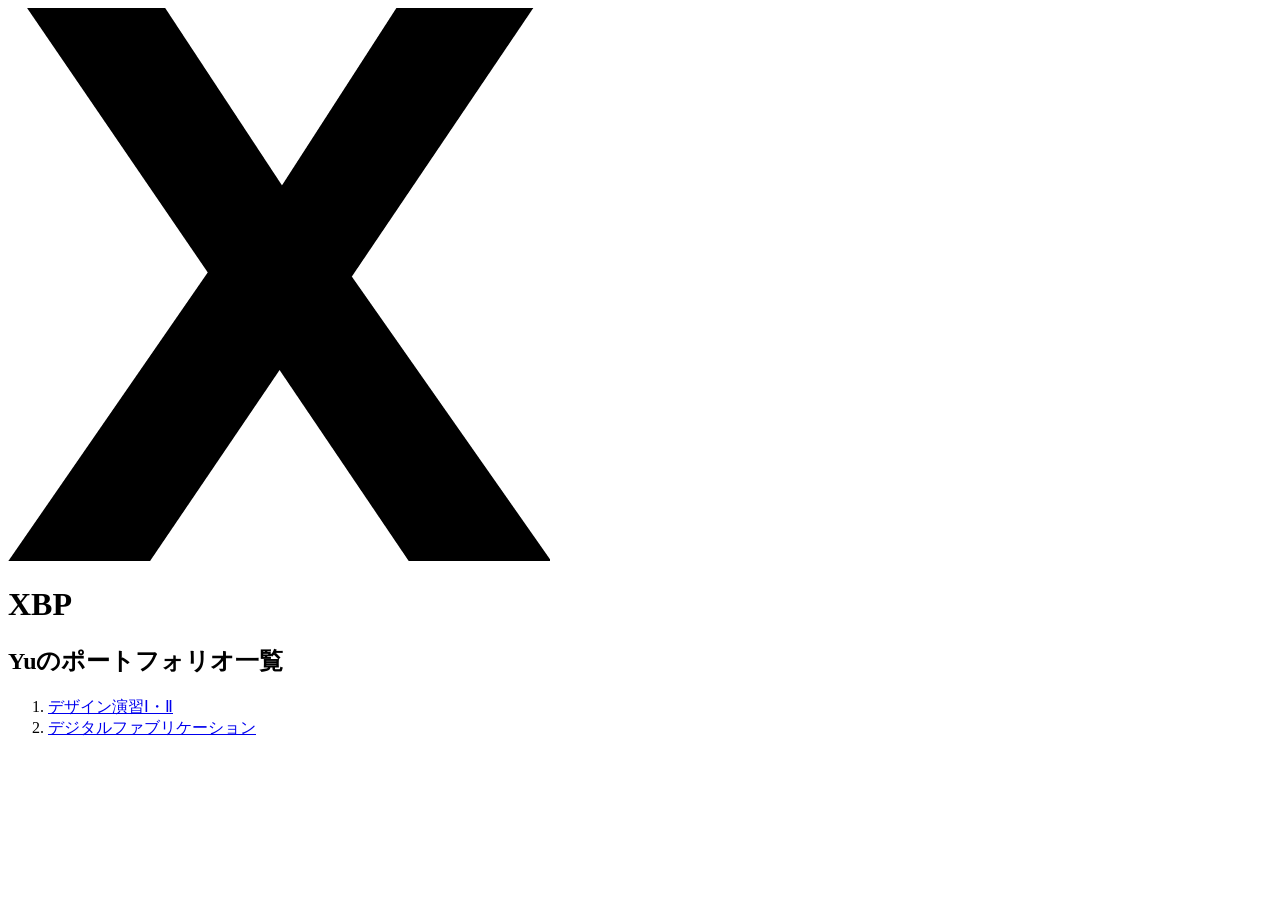
==== index.html @ 438ed2ff "初めての更新" ====
<!DOCTYPE html>
<html lang="jp">
<head>
    <meta charset="UTF-8">
    <title>XBP_HPsample</title>
    <link rel="stylesheet" href="./css/style.css">
</head>
<body>
    <logotohome>
    <a href="./index.html"><img src="./images/0_XBlogo.png" alt=""></a>
    </logotohome>
    <h1>XBP</h1>
        <h2>Yuのポートフォリオ一覧</h2>
        <!-- このようにするとコードとして認識されない。（メモができる）-->
        <!--番号付きのリスト-->
        <ol>
            <li><a href="./de12/index.html">デザイン演習Ⅰ・Ⅱ</a></li>
            <li><a href="./digi_fab/index.html">デジタルファブリケーション</a></li>
        </ol>

            
        <br>
        <br>


</body>
</html>
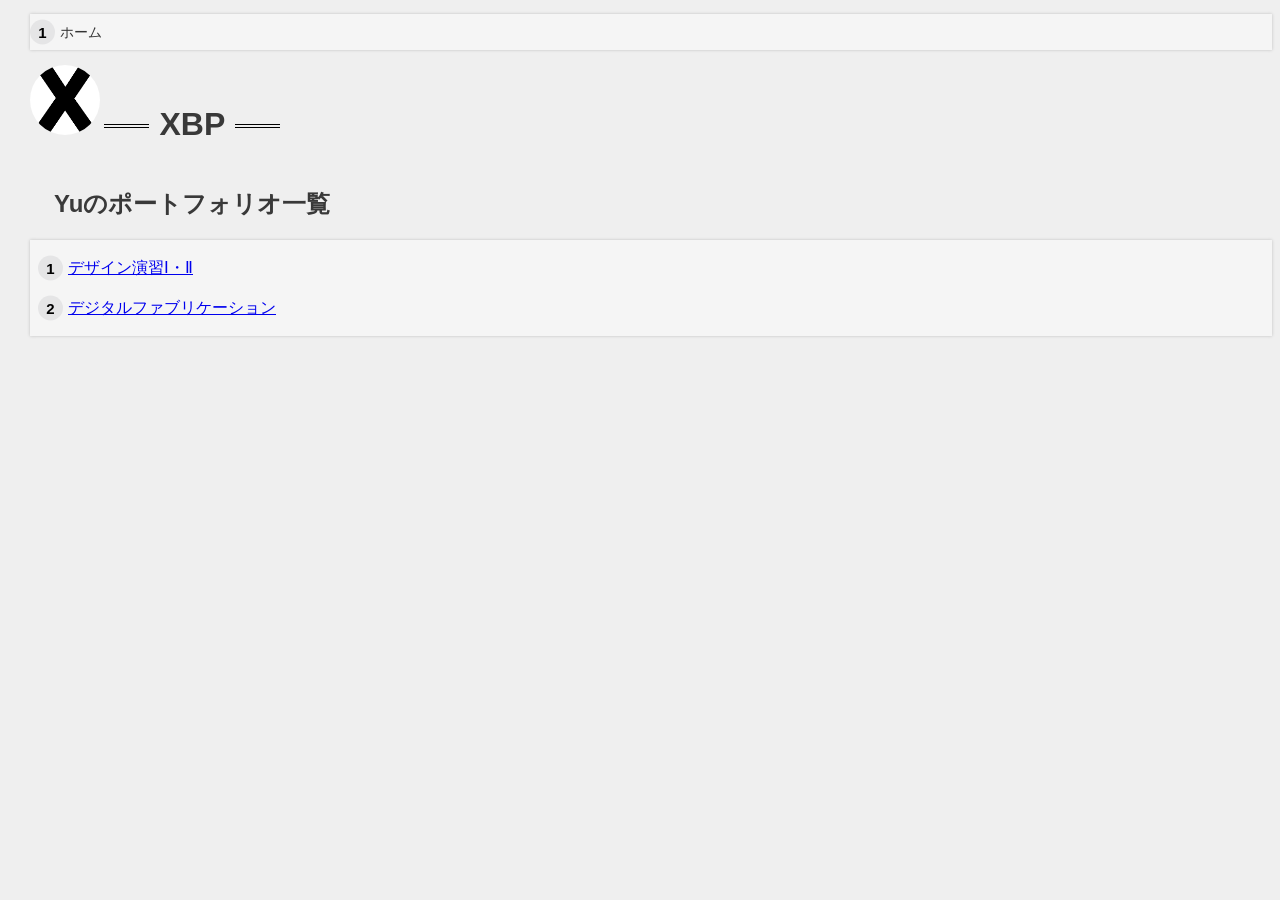
==== commit 3c2dc50b: "11141" ====
--- a/index.html
+++ b/index.html
@@ -2,10 +2,13 @@
 <html lang="jp">
 <head>
     <meta charset="UTF-8">
-    <title>XBP_HPsample</title>
+    <title>Yuのポートフォリオ一覧</title>
     <link rel="stylesheet" href="./css/style.css">
 </head>
 <body>
+    <ol class="breadcrumb-001">
+    <li><a href="#">ホーム</a></li>
+</ol>
     <logotohome>
     <a href="./index.html"><img src="./images/0_XBlogo.png" alt=""></a>
     </logotohome>
--- a/css/style.css
+++ b/css/style.css
@@ -0,0 +1,162 @@
+@charset "utf-8";
+/* 冒頭でimport */
+@import url('https://fonts.googleapis.com/css?family=Raleway:700&display=swap');
+@import url('https://fonts.googleapis.com/css?family=M+PLUS+Rounded+1c:400,700&display=swap&subset=japanese');
+/* フォントを指定したいところで */
+
+logo img{
+    border-radius: 50%;
+    width: 150px;
+    height: 150px;
+    object-fit: cover; /* 画像のトリミング */
+}
+
+logotohome img{
+    border-radius: 70%;
+    width: 70px;
+    height: 70px;
+    object-fit: cover; /* 画像のトリミング */
+}
+
+
+
+/* ========== common ========== */
+html, body {
+	font-size: 16px;
+	font-family: sans-serif;
+	color: #393939;
+    margin-left: 15px;
+    margin-bottom: 40px;
+	background: #efefef;
+}
+h1 {
+  position: relative;
+  display: inline-block;
+  padding: 0 55px;
+}
+
+h1::before, h1::after {
+  content: '';
+  position: absolute;
+  top: 50%;
+  display: inline-block;
+  width: 45px;
+  height: 2px;
+  border-top: solid 1px black;
+  border-bottom: solid 1px black;
+}
+
+h1::before {
+  left:0;
+}
+h1::after {
+  right: 0;
+}
+h2{
+    margin-left: 1em;
+    margin-top: 1em;
+}
+h3{
+    margin-left: 2em;
+}
+div{
+    margin-top: 1em;
+    margin-left: 3em;
+}
+p{
+    margin-left: 3em;
+}
+span.blackback{
+    text-indent: 3em;
+    background: #393939;
+    color: #efefef;
+}
+
+/* ========== 箇条書き ========== */
+ul {
+  box-shadow :0px 0px 3px silver;
+  border: solid 1px whitesmoke;
+  padding: 0.5em 1em 0.5em 2.3em;
+  position: relative;
+  background: #fafafa;
+}
+
+ul li {
+  line-height: 1.5;
+  padding: 0.5em 0;
+  list-style: none;
+}
+
+ul li::before {
+  content: "・";
+  position: absolute;
+  left : 1em; /*左端からのアイコンまで*/
+  color: gray; /*アイコン色*/
+}
+
+/* ========== 番号箇条書き ========== */
+ol {
+    box-shadow :0px 0px 3px silver;
+  counter-reset:number; /*数字をリセット*/
+  list-style: none; /*数字を一旦消す*/
+  padding:0.5em;
+  background: whitesmoke;
+}
+ol li {
+  position: relative;
+  padding-left: 30px;
+  line-height: 1.5em;
+  padding: 0.5em 0.5em 0.5em 30px;
+}
+
+ol li::before{
+  /* 以下数字をつける */
+  position: absolute;
+  counter-increment: number;
+  content: counter(number);
+  /*以下数字のデザイン変える*/
+  display:inline-block;
+  background: #e5e5e6;
+  color: rgb(0, 0, 0);/*数字の色*/
+  font-family: 'Avenir','Arial Black','Arial',sans-serif;
+  font-weight:bold;
+  font-size: 15px;
+  border-radius: 50%;
+  left: 0;
+  width: 25px;
+  height: 25px;
+  line-height: 25px;
+  text-align: center;
+  /*以下 上下中央寄せのため*/
+  top: 50%;
+  transform: translateY(-50%);
+}
+/*パンくずリスト*/
+.breadcrumb-001 {
+    display: flex;
+    gap: 0 22px;
+    list-style: none;
+    padding: 0;
+    font-size: .9em;
+}
+
+.breadcrumb-001 li {
+    display: flex;
+    align-items: center;
+}
+
+.breadcrumb-001 li:not(:last-child)::after {
+    display: inline-block;
+    transform: rotate(45deg);
+    width: .3em;
+    height: .3em;
+    margin-left: 10px;
+    border-top: 1px solid #333333;
+    border-right: 1px solid #333333;
+    content: '';
+}
+
+.breadcrumb-001 a {
+    color: #333333;
+    text-decoration: none;
+}
